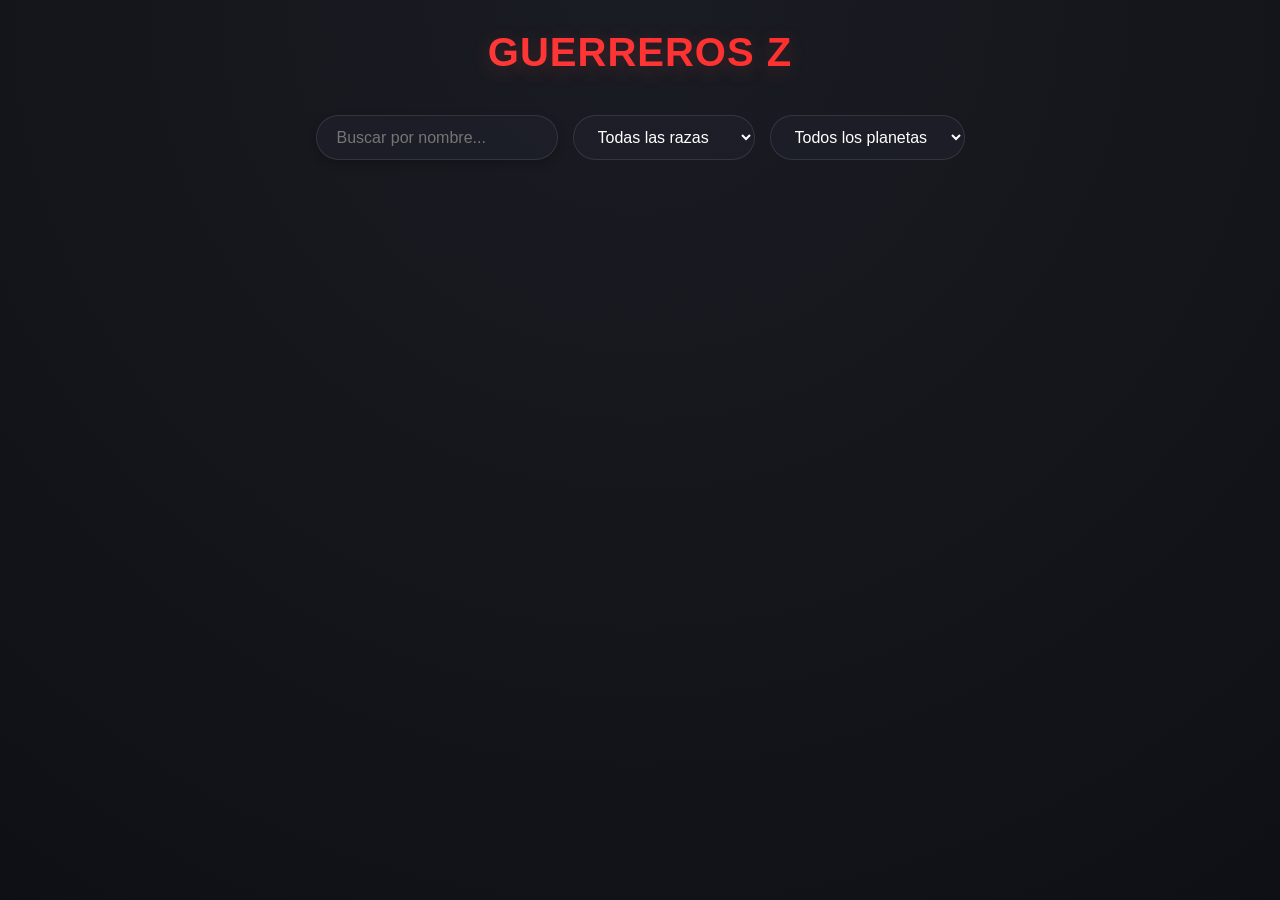
==== index.html @ 7ca98bb0 "I" ====
<!doctype html>
<html lang="en">
  <head>
    <meta charset="UTF-8" />
    <meta name="viewport" content="width=device-width, initial-scale=1.0" />
    <meta name="Autor" content="Alan GOnzález M.">
    <title>Dragon Ball Wiki AGM</title>
    <link rel="stylesheet" href="css/styles.css" />
    <script src="js/utilidades.js"></script>
    <script src="js/consumeapi.js"></script>
  </head>
  <body>
    <h1>Guerreros Z</h1>

    <div class="filterContainer">
      <input
        type="text"
        id="inputBuscador"
        placeholder="Buscar por nombre..."
        oninput="filtrarPersonajes()"
      />

      <select id="selectRaza" onchange="filtrarPersonajes()">
        <option value="todos">Todas las razas</option>
        <option value="Saiyan">Saiyan</option>
        <option value="Namekian">Namekian</option>
        <option value="Human">Humano</option>
        <option value="Frieza Race">Raza de Freezer</option>
        <option value="Android">Androide</option>
        <option value="Majin">Majin</option>
        <option value="God">Dios</option>
        <option value="Angel">Ángel</option>
      </select>

      <select id="selectPlaneta" onchange="filtrarPersonajes()">
        <option value="todos">Todos los planetas</option>
      </select>
    </div>

    <div class="gridContainer" id="divPadre"></div>
  </body>
</html>
---- css/styles.css ----
.gridContainer {
  display: grid;
  grid-template-columns: auto auto auto;
  gap: 5px;
}
.personaje {
  border: 1px solid red;
}

* {
  margin: 0;
  padding: 0;
  box-sizing: border-box;
}

body {
  font-family: "Segoe UI", Roboto, Helvetica, Arial, sans-serif;
  background: radial-gradient(circle at top, #1a1c23 0%, #0f1015 100%);
  color: #f3f4f6;
  min-height: 100vh;
  padding: 30px 15px;
}

h1 {
  text-align: center;
  margin-bottom: 40px;
  font-size: 2.5rem;
  font-weight: 800;
  letter-spacing: 1px;
  text-transform: uppercase;
  background: linear-gradient(45deg, #ff4343, #fe2323);
  -webkit-background-clip: text;
  -webkit-text-fill-color: transparent;
  text-shadow: 0px 4px 20px rgba(255, 82, 82, 0.2);
}

.gridContainer {
  display: grid;
  grid-template-columns: repeat(auto-fill, minmax(240px, 1fr));
  gap: 30px;
  max-width: 1200px;
  margin: 0 auto;
  padding: 10px;
}

.tarjeta {
  background: rgba(30, 32, 42, 0.7);
  backdrop-filter: blur(10px); /* Efecto vidrio esmerilado */
  border: 1px solid rgba(255, 255, 255, 0.08) !important; /* Bordes sutiles */
  border-radius: 16px !important; /* Esquinas más suaves y modernas */
  padding: 24px !important;
  text-align: center;
  position: relative;
  overflow: hidden;
  display: flex;
  flex-direction: column;
  align-items: center;
  justify-content: space-between;
  transition: all 0.4s cubic-bezier(0.25, 0.8, 0.25, 1);
  box-shadow: 0 10px 20px rgba(0, 0, 0, 0.3);
}

.tarjeta:hover {
  transform: translateY(-10px);
  border-color: rgba(251, 27, 27, 0.722) !important;
  box-shadow: 0 15px 30px rgba(255, 67, 67, 0.25);
}

.tarjeta::before {
  content: "";
  position: absolute;
  top: -50%;
  left: -50%;
  width: 200%;
  height: 200%;
  background: radial-gradient(
    circle,
    rgba(255, 159, 67, 0.05) 0%,
    transparent 70%
  );
  opacity: 0;
  transition: opacity 0.4s;
  pointer-events: none;
}

.tarjeta:hover::before {
  opacity: 1;
}

.tarjeta img {
  height: 200px;
  width: auto;
  object-fit: contain;
  filter: drop-shadow(
    0px 8px 12px rgba(0, 0, 0, 0.5)
  ); /* Sombra real a la silueta */
  transition: transform 0.4s ease;
}

.tarjeta:hover img {
  transform: scale(1.08);
}

.tarjeta h3 {
  font-size: 1.35rem;
  font-weight: 700;
  margin-top: 15px;
  color: #ffffff;
  letter-spacing: 0.5px;
}

.tarjeta p {
  font-size: 0.9rem;
  color: #9ca3af;
  margin-top: 8px;
  background: rgba(255, 255, 255, 0.05);
  padding: 4px 12px;
  border-radius: 20px;
  font-weight: 500;
  border: 1px solid rgba(255, 255, 255, 0.05);
}

.filterContainer {
  display: flex;
  justify-content: center;
  gap: 15px;
  max-width: 600px;
  margin: 0 auto 40px auto;
  padding: 0 10px;
}

.filterContainer input,
.filterContainer select {
  background: rgba(30, 32, 42, 0.8);
  border: 1px solid rgba(255, 255, 255, 0.1);
  color: #fff;
  padding: 12px 20px;
  border-radius: 30px;
  font-size: 1rem;
  outline: none;
  transition: all 0.3s ease;
}

.filterContainer input {
  flex: 2;
  box-shadow: 0 4px 10px rgba(0, 0, 0, 0.2);
}

.filterContainer select {
  flex: 1;
  cursor: pointer;
}

.filterContainer input:focus,
.filterContainer select:focus {
  border-color: #ff1313;
  box-shadow: 0 0 12px rgba(255, 159, 67, 0.4);
}

.filterContainer select option {
  background: #1e202a;
  color: #fff;
}

@media (max-width: 480px) {
  .filterContainer {
    flex-direction: column;
    gap: 10px;
  }
}

.btn-detalles {
  display: inline-flex;
  align-items: center;
  justify-content: center;
  margin-top: 18px;
  padding: 12px 20px;
  width: 100%;
  text-decoration: none;
  color: #fff;
  font-weight: 700;
  font-size: 0.95rem;
  letter-spacing: 0.5px;
  border-radius: 14px;
  background: linear-gradient(135deg, #ff4343, #ff0000, #ff3c00);

  box-shadow:
    0 10px 20px rgba(255, 107, 0, 0.25),
    inset 0 1px 0 rgba(255, 255, 255, 0.12);

  transition: all 0.35s ease;

  position: relative;
  overflow: hidden;
}

.btn-detalles::before {
  content: "";
  position: absolute;
  top: 0;
  left: -120%;
  width: 100%;
  height: 100%;
  background: linear-gradient(
    120deg,
    transparent,
    rgba(255, 255, 255, 0.25),
    transparent
  );

  transition: all 0.6s ease;
}

.btn-detalles:hover::before {
  left: 120%;
}

.btn-detalles:hover {
  transform: translateY(-4px) scale(1.03);

  box-shadow:
    0 18px 30px rgba(255, 0, 0, 0.35),
    0 0 20px rgba(255, 123, 0, 0.18);

  filter: brightness(1.05);
}

.btn-detalles:active {
  transform: scale(0.98);
}

@media (max-width: 480px) {
  .btn-detalles {
    padding: 11px 16px;
    font-size: 0.9rem;
  }
}
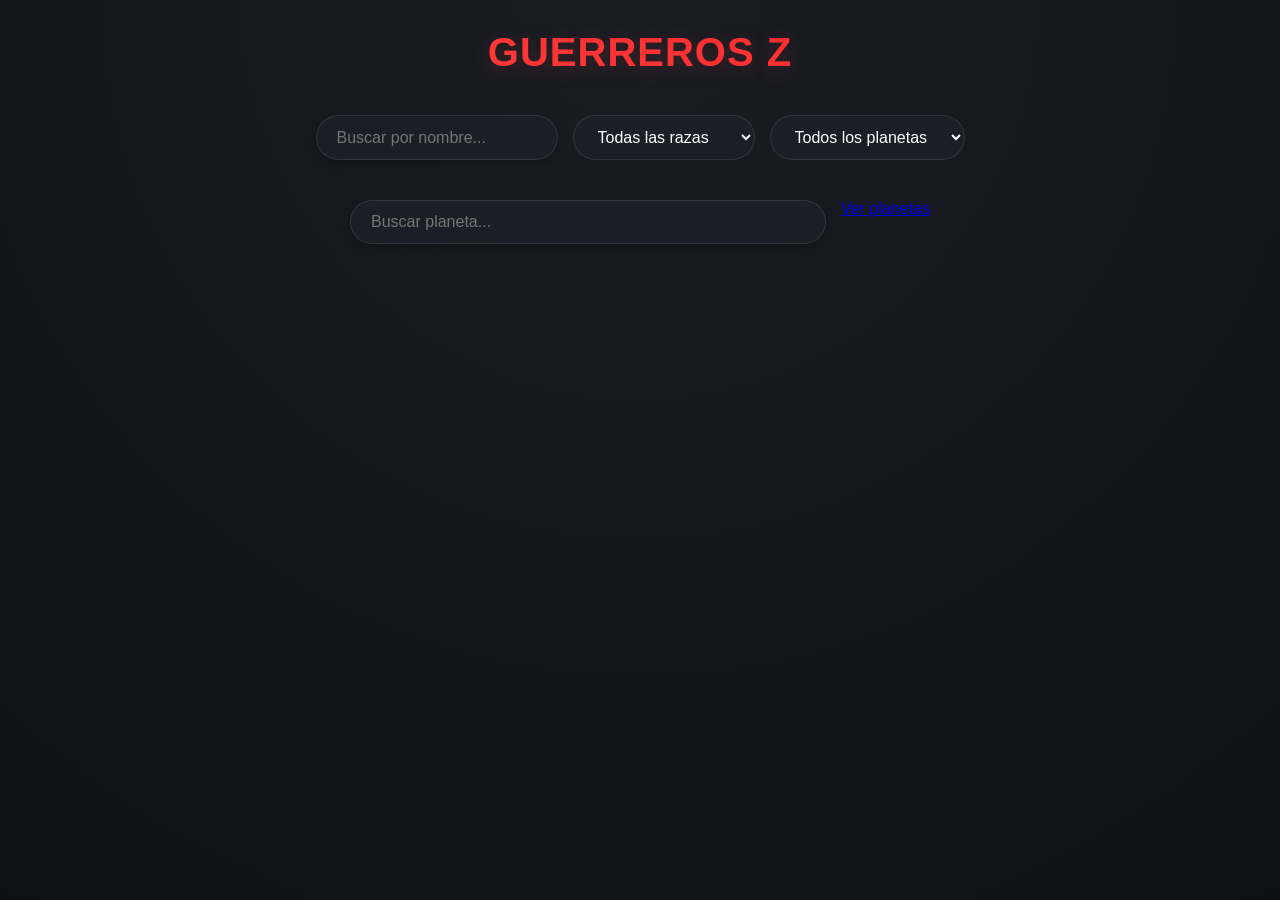
==== commit 11510d74: "VI" ====
--- a/index.html
+++ b/index.html
@@ -3,7 +3,7 @@
   <head>
     <meta charset="UTF-8" />
     <meta name="viewport" content="width=device-width, initial-scale=1.0" />
-    <meta name="Autor" content="Alan GOnzález M.">
+    <meta name="Autor" content="Alan GOnzález M." />
     <title>Dragon Ball Wiki AGM</title>
     <link rel="stylesheet" href="css/styles.css" />
     <script src="js/utilidades.js"></script>
@@ -36,6 +36,11 @@
         <option value="todos">Todos los planetas</option>
       </select>
     </div>
+    <div class="filterContainer">
+      <input type="text" id="filtro" placeholder="Buscar planeta..." />
+
+      <a href="html/planetas.html" class="btn-planetas"> Ver planetas </a>
+    </div>
 
     <div class="gridContainer" id="divPadre"></div>
   </body>
